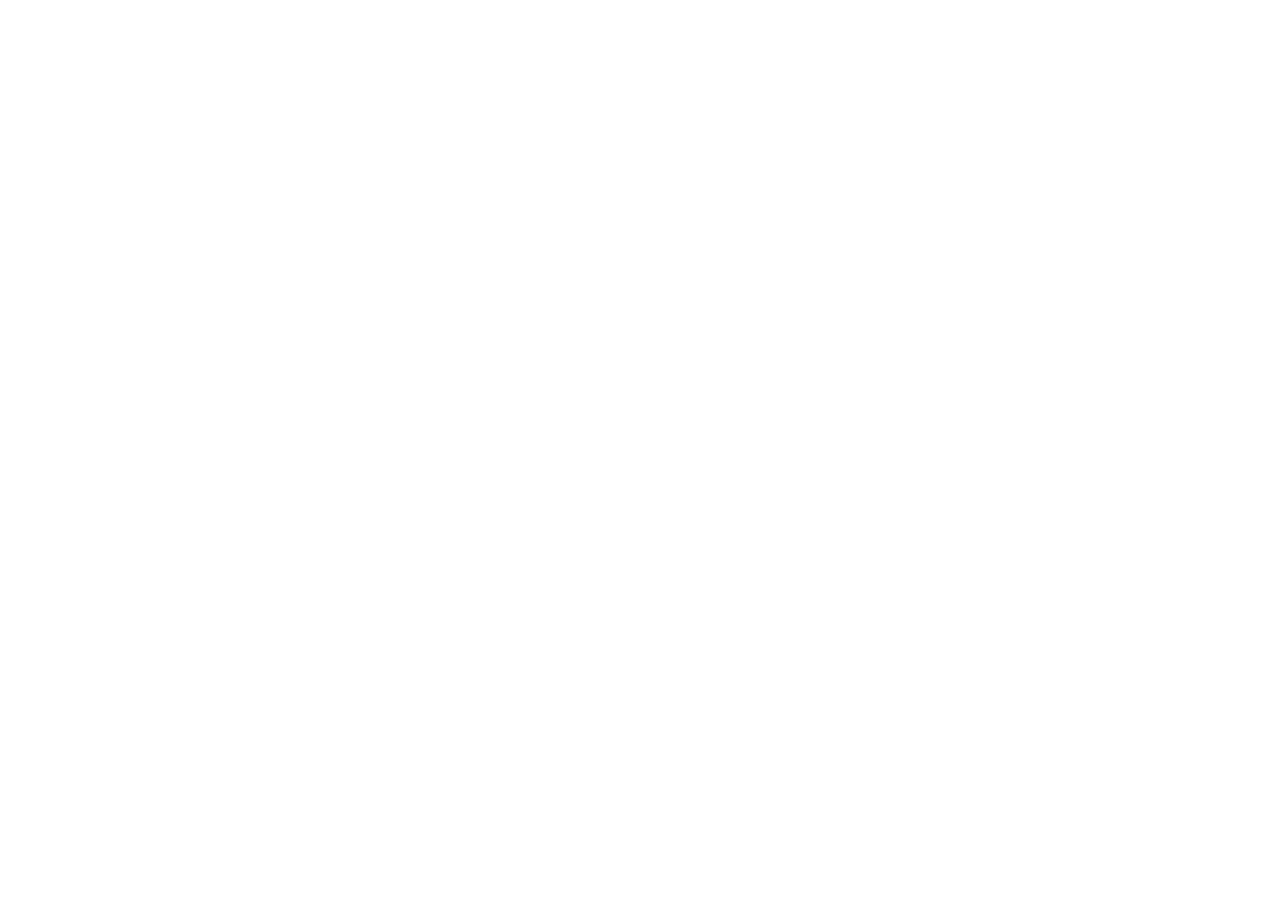
==== grid.html @ d03d32b0 "New commit" ====
<!DOCTYPE html>

<html>

    <header>
        <title>Prueba de acomodo</title>

    </header>


    <body>        
        <div class="color_rojo"></div>
        <div class="color_verde"></div>
        <div class="color_azul"></div>
        <div class="color_amarillo"></div>
        <div class="color_gris"></div>
        <div class="color_negro"></div>
        <div class="color_blanco"></div>
        <div class="color_naranja"></div>
        <div class="color_rosa"></div>
    </body>


</html>
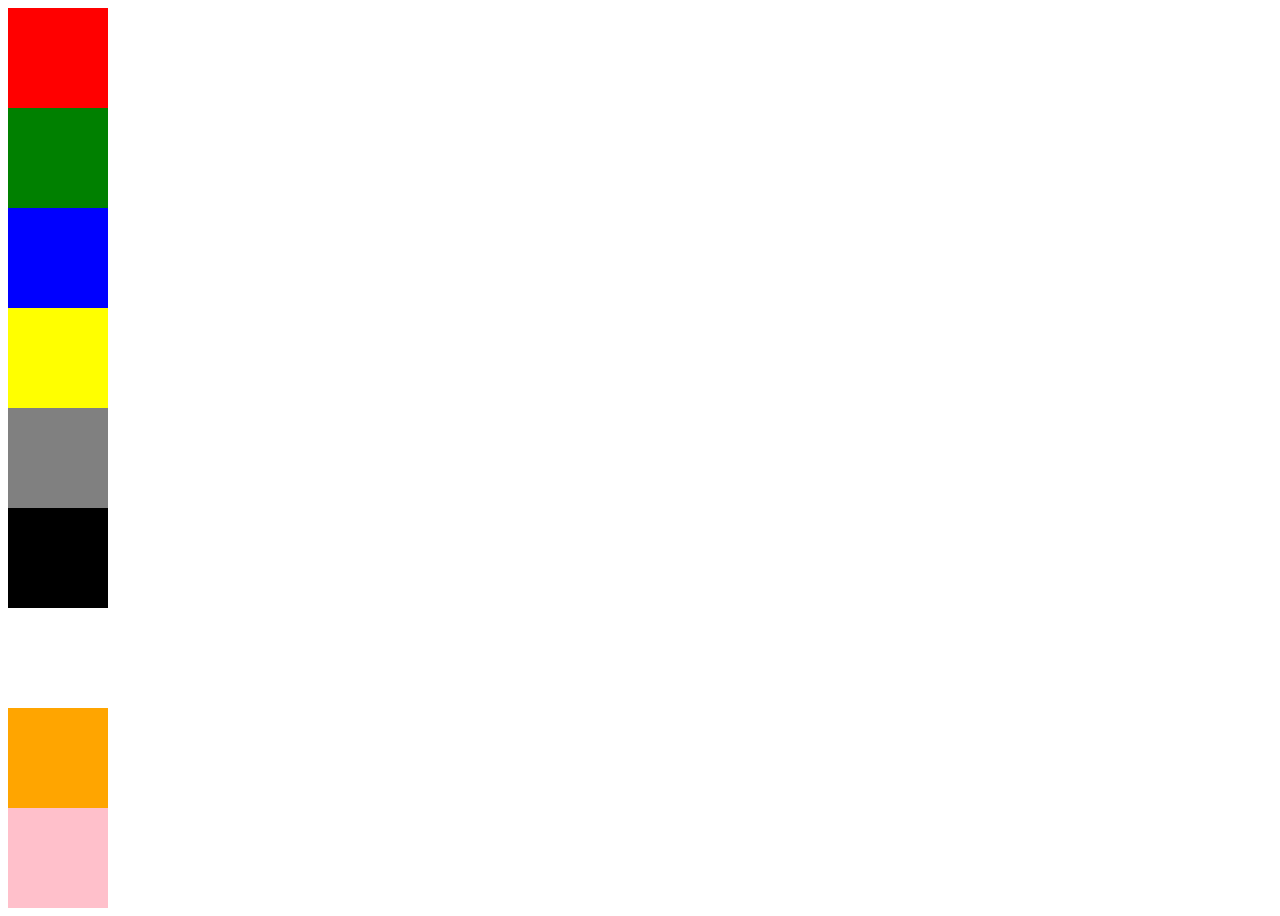
==== commit 99692b18: "New commit" ====
--- a/grid.html
+++ b/grid.html
@@ -2,22 +2,26 @@
 
 <html>
 
-    <header>
+    <head>
         <title>Prueba de acomodo</title>
-
-    </header>
+        <link rel="stylesheet" href="css/style2.css">
+    </head>
 
 
-    <body>        
-        <div class="color_rojo"></div>
-        <div class="color_verde"></div>
-        <div class="color_azul"></div>
-        <div class="color_amarillo"></div>
-        <div class="color_gris"></div>
-        <div class="color_negro"></div>
-        <div class="color_blanco"></div>
-        <div class="color_naranja"></div>
-        <div class="color_rosa"></div>
+    <body>    
+        <div class="container">
+            
+            <div class="color rojo"></div>
+            <div class="color verde"></div>
+            <div class="color azul"></div>
+            <div class="color amarillo"></div>
+            <div class="color gris"></div>
+            <div class="color negro"></div>
+            <div class="color blanco"></div>
+            <div class="color naranja"></div>
+            <div class="color rosa"></div>
+
+        </div>
     </body>
 
 
--- a/css/style2.css
+++ b/css/style2.css
@@ -0,0 +1,41 @@
+
+.color{
+    height: 100px;
+    width : 100px;
+}
+
+.rojo{
+    background-color: red;
+}
+
+.verde{
+    background-color: green;
+}
+
+.azul{
+    background-color: blue;
+}
+
+.amarillo{
+    background-color: yellow;
+}
+
+.gris{
+    background-color: gray;
+}
+
+.negro{
+    background-color: black;
+}
+
+.blanco{
+    background-color: white;
+}
+
+.naranja{
+    background-color: orange;
+}
+
+.rosa{
+    background-color: pink;
+}
